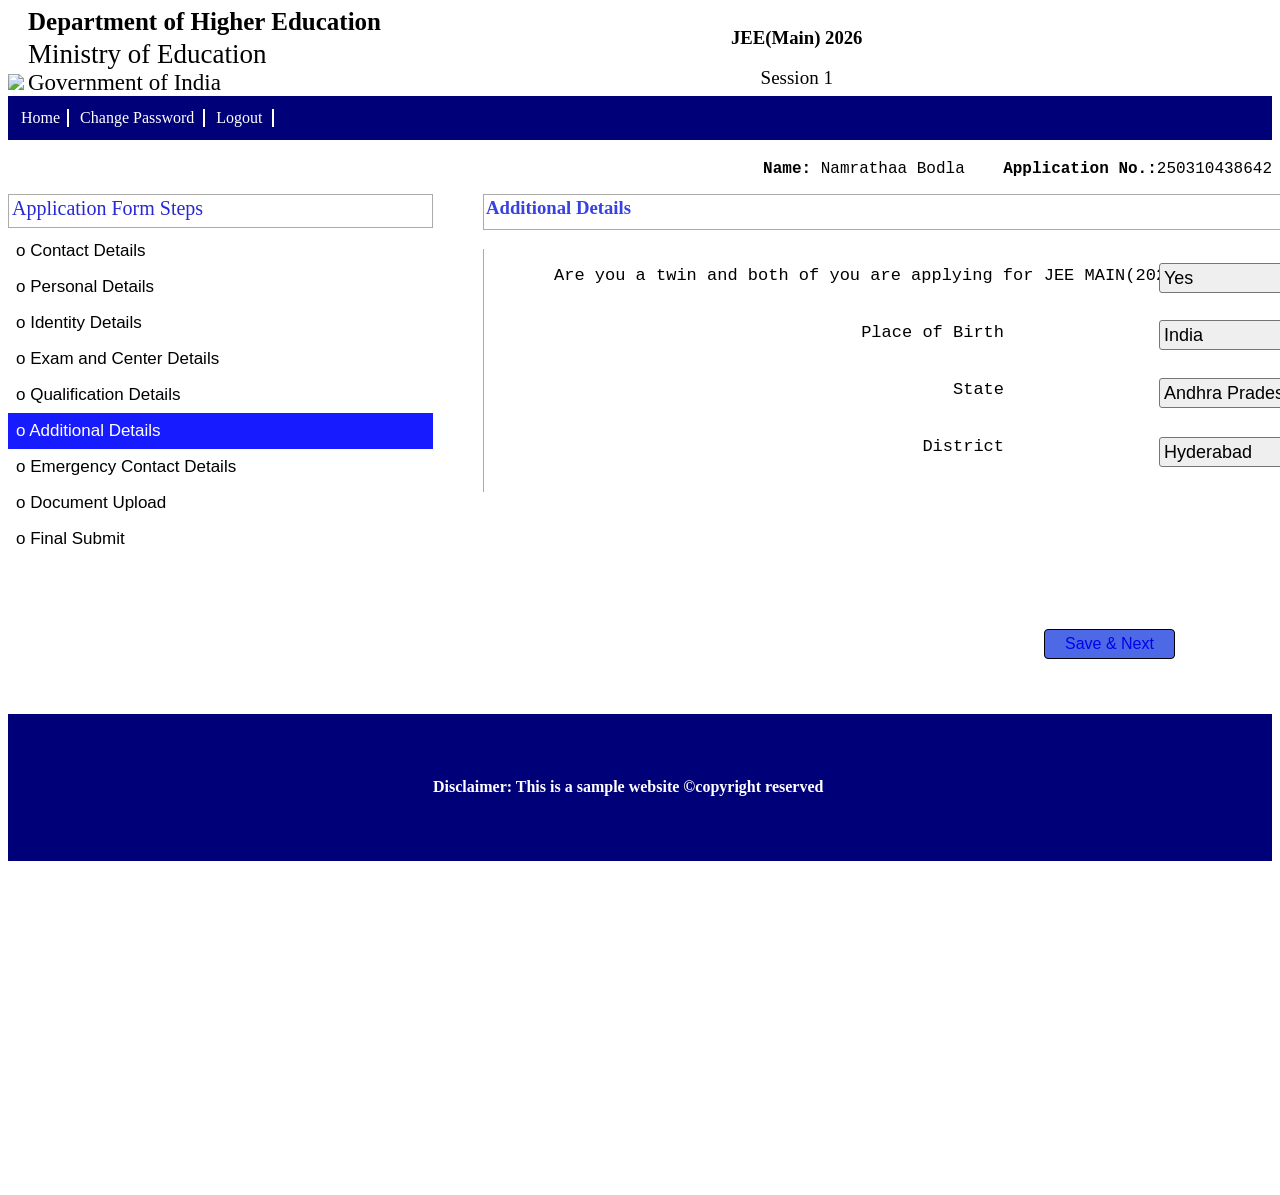
==== adetails.html @ 9905c22a "Add files via upload" ====
<!DOCTYPE html>
<html>
    <head>
        <title>JEE MAINS APPLICATION FORM</title>
        <link rel="icon" href="images/flag.png">
        <link rel="stylesheet" href="form.css">
        <link href="https://fonts.google.com/share?selection.family=Noto+Serif:ital,wght@0,100..900;1,100..900|Roboto:ital,wght@0,100..900;1,100..900">
    </head>
    <body>
    <header>
        <img  id="emblem" src="images/emblem.avif" height="100px">
        <div class="heading">
            <h1 id="h11">Department of Higher Education</h1>
            <h1 id="h12">Ministry of Education</h1>
            <h2 id="h21">Government of India</h2>
        </div>
        <div class="mainname">
            <h3>JEE(Main) 2026</h3>
            <p>Session 1</p>
        </div>
        <div class="navline">
            <div id="home">Home</div>
            <div id="cp">Change Password</div>
            <div id="lo">Logout</div>
        </div>
         <div class="line2">
            <pre><h4>Name:</h4> Namrathaa Bodla    <h4>Application No.:</h4>250310438642</pre>
        </div>
    </header>
    <div class="sidebar">
       <div id="sbheading"> Application Form Steps</div>
           <div class="sbdetails">       
           <div style="padding:8px;"> o Contact Details</div>
           <div style="padding:8px;">o Personal Details</div>
           <div style="padding:8px;">o Identity Details</div>
           <div style="padding:8px;">o Exam and Center Details</div>
           <div style="padding:8px;">o Qualification Details</div>
           <div style="padding:8px;color:white; background-color: #171bff;">o Additional Details</div>
           <div style="padding:8px;">o Emergency Contact Details</div>
           <div style="padding:8px;">o Document Upload</div>
           <div style="padding:8px;">o Final Submit</div>
         </div>
        </div>
    <div class="adetails">
        <h3>Additional Details</h3>
        <div class="adetailsname">
<pre>Are you a twin and both of you are applying for JEE MAIN(2026)?
                 

Place of Birth


State


District
        </pre>
        </div>
<div class="adetailsdetails">
    <select style="width:450px; height:30px ;font-size:large; margin-top:14px;margin-left:95px;display:block">
                <option>Yes</option>
                <option>No</option>
             </select>

             <select style="width:450px; height:30px ;font-size:large; margin-top:27px;margin-left:95px;display:block">
                <option>India</option>
                <option>Foreign</option>
             </select>
             <select style="width:450px; height:30px ;font-size:large; margin-top:28px;margin-left:95px;display:block">
                    <option>Andhra Pradesh</option>
    <option>Arunachal Pradesh</option>
    <option>Assam</option>
    <option>Bihar</option>
    <option>Chhattisgarh</option>
    <option>Goa</option>
    <option>Gujarat</option>
    <option>Haryana</option>
    <option>Himachal Pradesh</option>
    <option>Jharkhand</option>
    <option>Karnataka</option>
    <option>Kerala</option>
    <option>Madhya Pradesh</option>
    <option>Maharashtra</option>
    <option>Manipur</option>
    <option>Meghalaya</option>
    <option>Mizoram</option>
    <option>Nagaland</option>
    <option>Odisha</option>
    <option>Punjab</option>
    <option>Rajasthan</option>
    <option>Sikkim</option>
    <option>Tamil Nadu</option>
    <option>Telangana</option>
    <option>Tripura</option>
    <option>Uttar Pradesh</option>
    <option>Uttarakhand</option>
    <option>West Bengal</option>
    <option>Andaman and Nicobar Islands</option>
    <option>Chandigarh</option>
    <option>Dadra and Nagar Haveli and Daman and Diu</option>
    <option>Jammu and Kashmir</option>
    <option>Ladakh</option>
             </select>
<select style="width:450px; height:30px ;font-size:large; margin-top:29px;margin-left:95px;display:block">
    <option>Hyderabad</option>
    <option>Bengaluru</option>
    <option>Jaipur</option>
    <option>Agra</option>
</select>
</div>
<div class="adetailssubmit">
        <button><a href="emc.html"> Save & Next</a></button>
    </div>
</div>
<footer>
       <div class="afoot"><h4>Disclaimer: This is a sample website
                        &copy;copyright reserved</h4></div>
    </footer>
</body>
</html>
---- form.css ----
.heading{
    display:inline-block;
}
#h11{
    font-size: 25px;
    margin:0px;
    padding-bottom:0px;
    
}
#h12{
    font-size: 27px;
    font-weight: normal;
    margin:0px;
    padding-top:3px;
}
#h21{
    font-size: 23px;
    font-weight: lighter;
    margin:0px;
}
header{
    background-color: white;
}
.mainname{
    display: inline-block;
    margin-left:350px;
    position: absolute;
    text-align: center;
}
.mainname p{
    font-size: 19px;
    font-weight: 530;
    margin-top: 0px;
    padding:0px;
}

.navline{
    background-color: rgb(0, 0, 121);
    color: white;
    font-size: 16px;
    padding:13px;
    margin-bottom: 20px;
}
#home{
display: inline-block; 
padding-right:7px;
border-right: 2px solid white;
}
#cp{
padding-right:9px;
border-right: 2px solid white;
display: inline-block;
padding-left:7px;
}
#lo{
padding-right:9px;
border-right: 2px solid white;
display: inline-block;
padding-left:7px;
}
.line2{
    text-align: right; 
    font-size:large;
    font-family: Arial, Helvetica, sans-serif;  
}
.line2 h4{
    display:inline;
}
#sbheading{
     display: inline-block;
    font-size: 20px;
    color: rgb(40, 40, 211);
    font-weight:540;
    font-style:"roboto";
     border:1px solid rgb(172, 171, 171);
     text-align:left;
     height:30px;
     width:420px;
          padding-top: 2px;
     padding-left: 3px;
    }
    .sbdetails{
        margin-top:5px;
        font-size:17px;
        font-family: 'Gill Sans', 'Gill Sans MT', Calibri, 'Trebuchet MS', sans-serif;
        }
   .sidebar{
    
    display:block;
    float:left;

   }
   .contact {
    display: inline-block;
       background-color: white;
    margin-left: 50px;
    position:absolute;
    height:1000px;
    width:auto;
    margin-right: 0px;
    } 
    .contact h3{
        margin-top: 0px;
        height:30px;
        width:70vw;
        padding:2px;
        border:1px solid rgb(172, 171, 171);
        color: rgb(55, 66, 224);
    }
    .contactname{
        width:250px;
        font-size: 18px;
        font-family: 'Gill Sans', 'Gill Sans MT', Calibri, 'Trebuchet MS', sans-serif;
        padding-left: 90px;
        text-align: right;
        display: block;
        float:left;
        border-left:1px solid rgb(172, 171, 171);
    }
    .contactdetails{
    
        width:800px;
        display:inline-block;
        position:absolute;
        margin-left:20px;
        padding-right:120px;
        border-right:1px solid  rgb(172, 171, 171);
     }
     .contactdetails input{
        height:27px;
        width:450px;
        font-size: large;
        display:block;
        margin-top:10px;
        border-radius:3px;
     }
     .contactsubmit{
        position: relative;
        top:400px;
        left:540px;
    }
    .contactsubmit button{
        padding-left:20px;
         padding-right:20px;
          padding-top:5px;
           padding-bottom:5px;
           border:1px solid black ;
           border-radius: 4px;
           font-size:16px;
         background-color: rgb(77, 105, 230);
      color:rgb(255, 249, 249);
    }
    .contactsubmit a{
        text-decoration: none;
        color: white;
    }
    .contactsubmit a:hover{
        text-decoration: none;
    }
    .contactsubmit a:visited{
        color: white;
    }
    .ffoot{
    background-color: rgb(0, 0, 121);
    color: white;
    font-size: 16px;
    padding:43px;
    position: relative;
    top:520px;
}



    .pdetails {
    display: inline-block;
       background-color: white;
    margin-left: 50px;
    position:absolute;
    height:1000px;
    width:1170px;
    margin-right: 0px;
    } 
    .pdetails h3{
        margin-top: 0px;
        height:30px;
        padding:2px;
        border:1px solid rgb(172, 171, 171);
        color: rgb(55, 66, 224);
    }
    .pdetailsname{
        width:450px;
        font-size: 15px;
        font-family: 'Gill Sans', 'Gill Sans MT', Calibri, 'Trebuchet MS', sans-serif;
        padding-left: 90px;
        text-align: right;
        display: block;
        float:left;
        border-left:1px solid rgb(172, 171, 171);
    }
    .pdetailsdetails{
        width:610px;
        display:inline-block;
        position:absolute;
        margin-left:20px;
        border-right:1px solid  rgb(172, 171, 171);
     }
     .pdetailsdetails input{
        border-radius:3px;
        height:27px;
        width:450px;
        font-size: large;
        display:block;
        margin-top:15px;
     }
     .pdetailssubmit{
        position: relative;
        top:950px;
        left:0px;
    }
    .pdetailssubmit button{
        padding-left:20px;
         padding-right:20px;
          padding-top:5px;
           padding-bottom:5px;
           border:1px solid black ;
           border-radius: 4px;
           font-size:16px;
         background-color: rgb(77, 105, 230);
      color:rgb(255, 249, 249);
    }
    .pdetailssubmit a{
        text-decoration: none;
    }
    .pdetailssubmit a:hover{
        text-decoration: none;
    }
    .pdetailssubmit a:visited{
        color: white;
    }
    .pfoot{
         background-color: rgb(0, 0, 121);
    color: white;
    font-size: 16px;
    padding:43px;
        position:relative;
        top:1100px;
    }
    
    

    .iddetails {
    display: inline-block;
    background-color: white;
    margin-left: 50px;
    position:absolute;
    height:1000px;
    width:1170px;
    margin-right: 0px;

    
    } 
    .iddetails h3{
        margin-top: 0px;
        height:30px;
        padding:2px;
        border:1px solid rgb(172, 171, 171);
        color: rgb(55, 66, 224);
    }
    .iddetailsname{
        border-left:1px solid rgb(172, 171, 171);
        width:450px;
        font-size: 17px;
        font-family: 'Gill Sans', 'Gill Sans MT', Calibri, 'Trebuchet MS', sans-serif;
        padding-left: 90px;
        text-align: right;
        display: block;
        float:left;
            }
    .iddetailsdetails{
         border-right:1px solid rgb(172, 171, 171);
        width:610px;
        display:inline-block;
        position:absolute;
        margin-left:20px;        
     }
     .iddetailsheading2{
        display: block;
        margin-top:70px;
     }
     .iddetailsdetails input{
        height:27px;
        width:450px;
        font-size: large;
        display:block;
        margin-top:15px;
        border-radius:3px;
     }
     .radio{
        display:block;
        margin-top:150px;
        font-size: 17px;
        font-family: 'Gill Sans', 'Gill Sans MT', Calibri, 'Trebuchet MS', sans-serif;
     }
     .iddetailssubmit{
        position: relative;
        top:550px;
        left:600px;
    }
    .iddetailssubmit button{
        padding-left:20px;
         padding-right:20px;
          padding-top:5px;
           padding-bottom:5px;
           border:1px solid black ;
           border-radius: 4px;
           font-size:16px;
         background-color: rgb(77, 105, 230);
      color:rgb(255, 249, 249);
    }
    .iddetailssubmit a{
        text-decoration: none;
    }
    .iddetailssubmit a:hover{
        text-decoration: none;
    }
    .iddetailssubmit a:visited{
        color: white;
    }
    .ifoot{
         background-color: rgb(0, 0, 121);
    color: white;
    font-size: 16px;
    padding:43px;
        position:relative;
        top:620px;
    }


.ecdetails {
    display: inline-block;
       background-color: white;
    margin-left: 50px;
    position:absolute;
    height:1000px;
    width:1170px;
    margin-right: 0px;
    border-left:1px solid rgb(172, 171, 171);
    border-right:1px solid rgb(172, 171, 171);
    } 
    .ecdetails h3{
        margin-top: 0px;
        height:30px;
        padding:2px;
        border:1px solid rgb(172, 171, 171);
        color: rgb(55, 66, 224);
    }
    .ecdetailsname{
        font-family: 'Gill Sans', 'Gill Sans MT', Calibri, 'Trebuchet MS', sans-serif;
        width:450px;
        font-size: 17px;
        padding-left: 90px;
        text-align: right;
        display: block;
        float:left;
        
    }
    .ecdetailsdetails{
        width:250px;
        display:inline-block;
        position:relative;
        margin-left:20px;
        top:80px;
        left:25px;
       
     }
     .ecdetailsdetails select{
        border-radius:3px;
     }
     .ecdetailsdetails input{
        border-radius:3px;
        height:27px;
        width:450px;
        font-size: large;
        display:block;
        margin-top:15px;
     }
     .ecdetailssubmit{
        position: relative;
        top:120px;
        left:0px;
    }
    .ecdetailssubmit button{
        padding-left:20px;
         padding-right:20px;
          padding-top:5px;
           padding-bottom:5px;
           border:1px solid black ;
           border-radius: 4px;
           font-size:16px;
         background-color: rgb(77, 105, 230);
      color:rgb(255, 249, 249);
    }
    .ecdetailssubmit a{
        text-decoration: none;
    }
    .ecdetailssubmit a:hover{
        text-decoration: none;
    }
    .ecdetailssubmit a:visited{
        color: white;
    }
    .applyfor pre{
       display: inline-block;
        }
    .applyfor{
        border: 2px solid black;
        display:inline-block;
        width:190px;
        padding:0px;
        position: relative;
        left:50px;
        border-radius:3px;
    }
    .session pre{
       display: inline-block;
        }
    .session{
        border: 2px solid black;
        display:inline-block;
        width:190px;
        padding:0px;
        top:110px;
        right:150px;
        position: relative;
        border-radius:3px;
    }
    .ecdetailsdetails2{
        
        width:250px;
        display:inline-block;
        position:relative;
        margin-left:20px;
        left:25px;
        bottom:186px;
        
     }
     .ecfoot{
         background-color: rgb(0, 0, 121);
    color: white;
    font-size: 16px;
    padding:43px;
        position:relative;
        top:1020px;
    }
.qdetails {
    display: inline-block;
       background-color: rgb(255, 255, 255);
    margin-left: 50px;

    height:1000px;
    width:auto;
    margin-right: 0px;
    padding-left: 5px;
    border-left:1px solid rgb(172, 171, 171);
    padding-right: 5px;
    border-right:1px solid rgb(172, 171, 171);
    } 
    .tw {
    display: inline-block;
       background-color: rgb(255, 255, 255);
    margin-left: 0px;
    position:absolute;
    height:auto;
    width:auto;
    margin-right: 0px;
    margin-left:0px;
    padding-left: 5px;
    border-left:1px solid rgb(172, 171, 171);
    padding-right: 5px;
    border-right:1px solid rgb(172, 171, 171);
    } 
    .qdetails pre{
        font-size: 17px;
        font-family: 'Gill Sans', 'Gill Sans MT', Calibri, 'Trebuchet MS', sans-serif;
    }
    .qdetails h3{
        margin-top: 0px;
        height:30px;
        padding:2px;
        border:1px solid rgb(172, 171, 171);
        color: rgb(55, 66, 224);
    }
    .qdetails select{
        border-radius:3px;
    }
    .qdetails input{
          border-radius:3px;
    }
    .qdetailssubmit{
        position: relative;
        top:950px;
        left:1000px;
    }
    .qdetailssubmit button{
        padding-left:20px;
         padding-right:20px;
          padding-top:5px;
           padding-bottom:5px;
           border:1px solid black ;
           border-radius: 4px;
           font-size:16px;
         background-color: rgb(77, 105, 230);
      color:rgb(255, 249, 249);
       
    }
    .qdetailssubmit a{
        text-decoration: none;
    }
    .qdetailssubmit a:hover{
        text-decoration: none;
    }
    .qdetailssubmit a:visited{
        color: white;
    }
    .qfoot{
         background-color: rgb(0, 0, 121);
    color: white;
    font-size: 16px;
    padding:43px;
        position:relative;
        top:1020px;
    }


    .adetails {
    display: inline-block;
       background-color: white;
    margin-left: 50px;
    position:absolute;
    height:1000px;
    width:1170px;
    margin-right: 0px;
    } 
    .adetails h3{
        margin-top: 0px;
        height:30px;
        padding:2px;
        border:1px solid rgb(172, 171, 171);
        color: rgb(55, 66, 224);
    }
    .adetailsname{
        margin-right:40px;
        width:450px;
        font-size: 17px;
        font-family: 'Gill Sans', 'Gill Sans MT', Calibri, 'Trebuchet MS', sans-serif;
        padding-left: 70px;
        text-align: right;
        display: block;
        float:left;
        border-left:1px solid rgb(172, 171, 171);
    }
    .adetails select{
        border-radius:3px;
    }
    .adetailsdetails{
        width:560px;
        display:inline-block;
        position:absolute;
        margin-left:20px;
        padding-right:28px;
        border-right:1px solid  rgb(172, 171, 171);
     }
     .adetailssubmit{
        position: relative;
        top:380px;
        left:0px;
    }
    .adetailssubmit button{
        padding-left:20px;
         padding-right:20px;
          padding-top:5px;
           padding-bottom:5px;
           border:1px solid black ;
           border-radius: 4px;
           font-size:16px;
         background-color: rgb(77, 105, 230);
      color:rgb(255, 249, 249);
    }
    .adetailssubmit a{
        text-decoration: none;
    }
    .adetailssubmit a:hover{
        text-decoration: none;
    }
    .adetailssubmit a:visited{
        color: white;
    }
    .afoot{
         background-color: rgb(0, 0, 121);
    color: white;
    font-size: 16px;
    padding:43px;
        position:relative;
        top:520px;
    }


    .edetails {
    display: inline-block;
       background-color: white;
    margin-left: 50px;
    position:absolute;
    height:1000px;
    width:1170px;
    margin-right: 0px;
    } 
    .edetails h3{
        margin-top: 0px;
        height:30px;
        padding:2px;
        border:1px solid rgb(172, 171, 171);
        color: rgb(55, 66, 224);
    }
    .edetailsname{
        
        width:450px;
        font-size: 17px;
        font-family: 'Gill Sans', 'Gill Sans MT', Calibri, 'Trebuchet MS', sans-serif;
        padding-left: 90px;
        text-align: right;
        display: block;
        float:left;
        border-left:1px solid rgb(172, 171, 171);
    }
    .edetailsdetails{
        width:560px;
        padding-left:45px;
        display:inline-block;
        position:absolute;
        margin-left:20px;
        border-right:1px solid  rgb(172, 171, 171);
     }
     .edetailsdetails select{
        border-radius:3px;
     }
     .edetailsdetails input{
        border-radius:3px;
     }
     .edetailssubmit{
        position: relative;
        top:380px;
        left:0px;
    }
    .edetailssubmit button{
        padding-left:20px;
         padding-right:20px;
          padding-top:5px;
           padding-bottom:5px;
           border:1px solid black ;
           border-radius: 4px;
           font-size:16px;
         background-color: rgb(77, 105, 230);
      color:rgb(255, 249, 249);
    }
    .edetailssubmit a{
      text-decoration: none;
    }
    .edetailssubmit a:hover{
        text-decoration: none;
    }
    .edetailssubmit a:visited{
        color: white;
    }
     .efoot{
         background-color: rgb(0, 0, 121);
    color: white;
    font-size: 16px;
    padding:43px;
        position:relative;
        top:520px;
    }

    .fdetails {
    display: inline-block;
       background-color: white;
    margin-left: 50px;
    position:absolute;
    height:1000px;
    width:1170px;
    margin-right: 0px;
    } 
    .fdetails h3{
        margin-top: 0px;
        height:30px;
        padding:2px;
        border:1px solid rgb(172, 171, 171);
        color: rgb(55, 66, 224);
    }
    .tableheading th{
        border:1px solid black;
        border-left:none;
        padding-right:70px;
        padding-left:90px;
        background-color: #c4ffff;
       
    }
    .content td{
        padding-right:0px;
         border:1px solid black;
         font-size:17px;
         font-family: 'Gill Sans', 'Gill Sans MT', Calibri, 'Trebuchet MS', sans-serif;
       
    } 
    .name{
        margin-right:40px;
        display:inline-block;
        width:123px;
    }
    .namedetails{
         
        display:inline-block;
    }
    .fdetailssubmit{
        position: relative;
        top:70px;
        left:520px;
    }
    .fdetailssubmit button{
        padding-left:20px;
         padding-right:20px;
          padding-top:5px;
           padding-bottom:5px;
           border:1px solid black ;
           border-radius: 4px;
           font-size:16px;
         background-color: rgb(77, 105, 230);
      color:rgb(255, 249, 249);
    }
    .fdetailssubmit a{
      text-decoration: none;
    }
    .fdetailssubmit a:hover{
        text-decoration: none;
    }
    .fdetailssubmit a:visited{
        color: white;
    }
    .fifoot{
         background-color: rgb(0, 0, 121);
    color: white;
    font-size: 16px;
    padding:43px;
        position:relative;
        top:690px;
    }
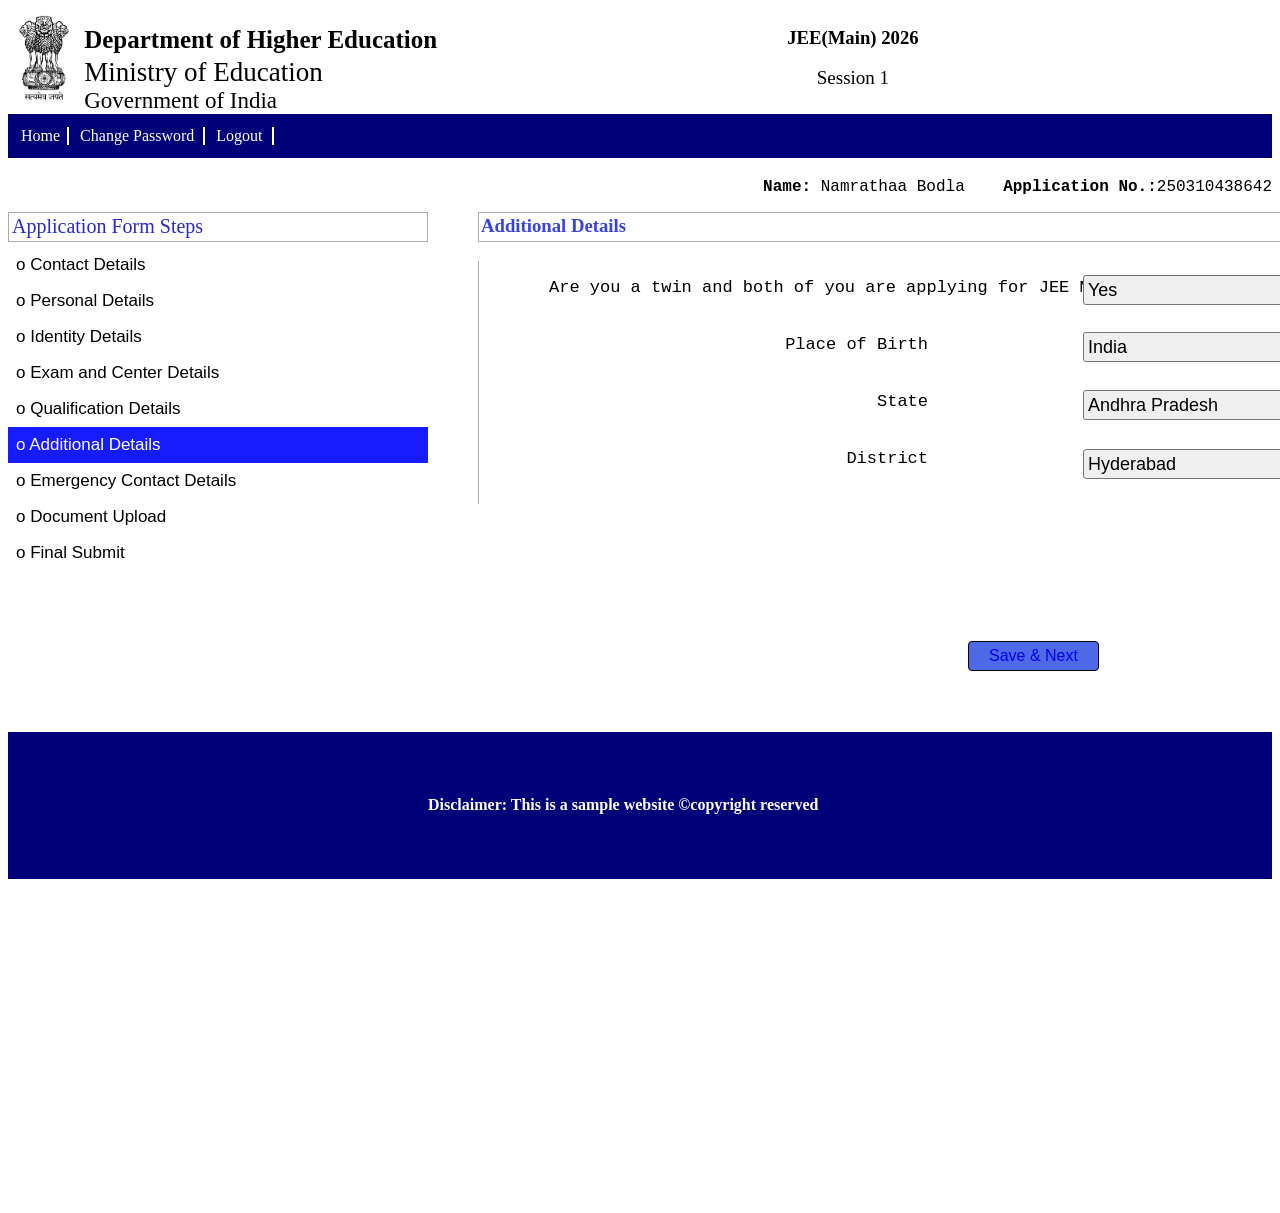
==== commit b95859e2: "Add files via upload" ====
--- a/adetails.html
+++ b/adetails.html
@@ -1,14 +1,15 @@
 <!DOCTYPE html>
 <html>
     <head>
+        <meta name="viewport" content="width=device-width, initial-scale=1.0">
         <title>JEE MAINS APPLICATION FORM</title>
-        <link rel="icon" href="images/flag.png">
+        <link rel="icon" href="flag.png">
         <link rel="stylesheet" href="form.css">
         <link href="https://fonts.google.com/share?selection.family=Noto+Serif:ital,wght@0,100..900;1,100..900|Roboto:ital,wght@0,100..900;1,100..900">
     </head>
     <body>
     <header>
-        <img  id="emblem" src="images/emblem.avif" height="100px">
+        <img  id="emblem" src="emblem.avif" height="100px">
         <div class="heading">
             <h1 id="h11">Department of Higher Education</h1>
             <h1 id="h12">Ministry of Education</h1>
--- a/form.css
+++ b/form.css
@@ -1,34 +1,42 @@
-
+*{
+    box-sizing:border-box;
+}
 .heading{
     display:inline-block;
+      
 }
 #h11{
     font-size: 25px;
     margin:0px;
     padding-bottom:0px;
-    
+      
 }
 #h12{
     font-size: 27px;
     font-weight: normal;
     margin:0px;
     padding-top:3px;
+    
 }
 #h21{
     font-size: 23px;
     font-weight: lighter;
     margin:0px;
+
 }
 header{
     background-color: white;
+      
 }
 .mainname{
+     
     display: inline-block;
     margin-left:350px;
     position: absolute;
     text-align: center;
 }
 .mainname p{
+   
     font-size: 19px;
     font-weight: 530;
     margin-top: 0px;
@@ -36,6 +44,7 @@
 }
 
 .navline{
+      
     background-color: rgb(0, 0, 121);
     color: white;
     font-size: 16px;
@@ -43,31 +52,37 @@
     margin-bottom: 20px;
 }
 #home{
+      
 display: inline-block; 
 padding-right:7px;
 border-right: 2px solid white;
 }
 #cp{
+     
 padding-right:9px;
 border-right: 2px solid white;
 display: inline-block;
 padding-left:7px;
 }
 #lo{
+     
 padding-right:9px;
 border-right: 2px solid white;
 display: inline-block;
 padding-left:7px;
 }
 .line2{
+      
     text-align: right; 
     font-size:large;
     font-family: Arial, Helvetica, sans-serif;  
 }
 .line2 h4{
+      
     display:inline;
 }
 #sbheading{
+     
      display: inline-block;
     font-size: 20px;
     color: rgb(40, 40, 211);
@@ -86,7 +101,6 @@
         font-family: 'Gill Sans', 'Gill Sans MT', Calibri, 'Trebuchet MS', sans-serif;
         }
    .sidebar{
-    
     display:block;
     float:left;
 
@@ -96,8 +110,6 @@
        background-color: white;
     margin-left: 50px;
     position:absolute;
-    height:1000px;
-    width:auto;
     margin-right: 0px;
     } 
     .contact h3{
@@ -109,7 +121,7 @@
         color: rgb(55, 66, 224);
     }
     .contactname{
-        width:250px;
+
         font-size: 18px;
         font-family: 'Gill Sans', 'Gill Sans MT', Calibri, 'Trebuchet MS', sans-serif;
         padding-left: 90px;
@@ -119,8 +131,7 @@
         border-left:1px solid rgb(172, 171, 171);
     }
     .contactdetails{
-    
-        width:800px;
+          
         display:inline-block;
         position:absolute;
         margin-left:20px;
@@ -128,6 +139,7 @@
         border-right:1px solid  rgb(172, 171, 171);
      }
      .contactdetails input{
+          
         height:27px;
         width:450px;
         font-size: large;
@@ -136,11 +148,13 @@
         border-radius:3px;
      }
      .contactsubmit{
-        position: relative;
-        top:400px;
-        left:540px;
+         
+       position:relative;
+       top:400px;
+       text-align:center;
     }
     .contactsubmit button{
+         
         padding-left:20px;
          padding-right:20px;
           padding-top:5px;
@@ -214,6 +228,7 @@
         margin-top:15px;
      }
      .pdetailssubmit{
+        
         position: relative;
         top:950px;
         left:0px;
@@ -254,9 +269,10 @@
     background-color: white;
     margin-left: 50px;
     position:absolute;
-    height:1000px;
-    width:1170px;
-    margin-right: 0px;
+    height:auto;
+    width:auto;
+    margin-right: 0px;
+     
 
     
     } 
@@ -279,10 +295,11 @@
             }
     .iddetailsdetails{
          border-right:1px solid rgb(172, 171, 171);
-        width:610px;
+        width:760px;
         display:inline-block;
         position:absolute;
-        margin-left:20px;        
+        margin-left:20px;  
+             
      }
      .iddetailsheading2{
         display: block;
@@ -303,9 +320,9 @@
         font-family: 'Gill Sans', 'Gill Sans MT', Calibri, 'Trebuchet MS', sans-serif;
      }
      .iddetailssubmit{
-        position: relative;
-        top:550px;
-        left:600px;
+        top:500px;
+        position:relative;
+        text-align: center;
     }
     .iddetailssubmit button{
         padding-left:20px;
@@ -389,6 +406,7 @@
         position: relative;
         top:120px;
         left:0px;
+         
     }
     .ecdetailssubmit button{
         padding-left:20px;
@@ -500,7 +518,7 @@
     .qdetailssubmit{
         position: relative;
         top:950px;
-        left:1000px;
+        text-align: center;
     }
     .qdetailssubmit button{
         padding-left:20px;
@@ -722,9 +740,10 @@
         display:inline-block;
     }
     .fdetailssubmit{
+        
         position: relative;
         top:70px;
-        left:520px;
+        text-align:center;
     }
     .fdetailssubmit button{
         padding-left:20px;
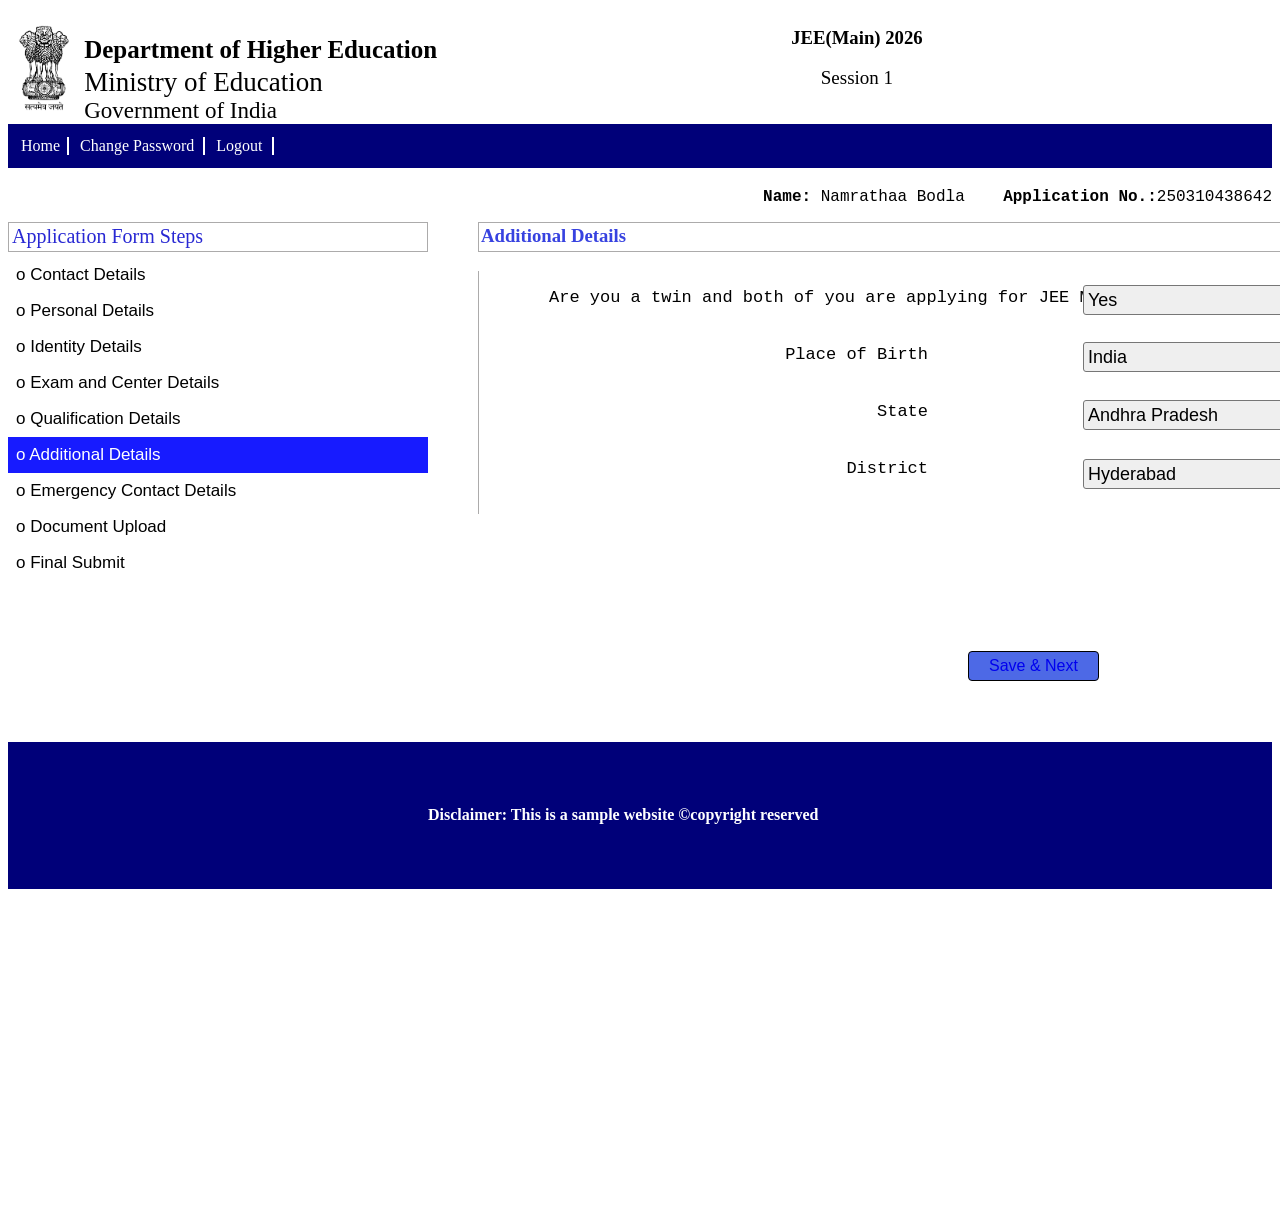
==== commit ee0c8e0d: "Add files via upload" ====
--- a/adetails.html
+++ b/adetails.html
@@ -18,6 +18,9 @@
         <div class="mainname">
             <h3>JEE(Main) 2026</h3>
             <p>Session 1</p>
+        </div>
+        <div style="display:inline-block;position: relative;left:1060px;">
+        <img src="nta.jpg" style="height:110px;width:290px;">
         </div>
         <div class="navline">
             <div id="home">Home</div>
@@ -45,7 +48,7 @@
     <div class="adetails">
         <h3>Additional Details</h3>
         <div class="adetailsname">
-<pre>Are you a twin and both of you are applying for JEE MAIN(2026)?
+<pre>Are you a twin and both of you are applying for JEE MAIN?
                  
 
 Place of Birth
--- a/form.css
+++ b/form.css
@@ -131,7 +131,8 @@
         border-left:1px solid rgb(172, 171, 171);
     }
     .contactdetails{
-          
+        
+         margin-top:10px; 
         display:inline-block;
         position:absolute;
         margin-left:20px;
@@ -144,7 +145,7 @@
         width:450px;
         font-size: large;
         display:block;
-        margin-top:10px;
+        margin-top:12px;
         border-radius:3px;
      }
      .contactsubmit{
@@ -386,10 +387,8 @@
         width:250px;
         display:inline-block;
         position:relative;
-        margin-left:20px;
-        top:80px;
-        left:25px;
-       
+        right:345px;
+        top:262px;
      }
      .ecdetailsdetails select{
         border-radius:3px;
@@ -404,7 +403,7 @@
      }
      .ecdetailssubmit{
         position: relative;
-        top:120px;
+        top:110px;
         left:0px;
          
     }
@@ -428,8 +427,11 @@
     .ecdetailssubmit a:visited{
         color: white;
     }
+
+
     .applyfor pre{
        display: inline-block;
+       
         }
     .applyfor{
         border: 2px solid black;
@@ -438,6 +440,7 @@
         padding:0px;
         position: relative;
         left:50px;
+        bottom:400px;
         border-radius:3px;
     }
     .session pre{
@@ -448,19 +451,17 @@
         display:inline-block;
         width:190px;
         padding:0px;
-        top:110px;
+        bottom:300px;
         right:150px;
         position: relative;
         border-radius:3px;
     }
     .ecdetailsdetails2{
-        
         width:250px;
         display:inline-block;
         position:relative;
-        margin-left:20px;
-        left:25px;
-        bottom:186px;
+        bottom:233px;
+        left:320px;
         
      }
      .ecfoot{
@@ -471,6 +472,10 @@
         position:relative;
         top:1020px;
     }
+
+
+
+
 .qdetails {
     display: inline-block;
        background-color: rgb(255, 255, 255);
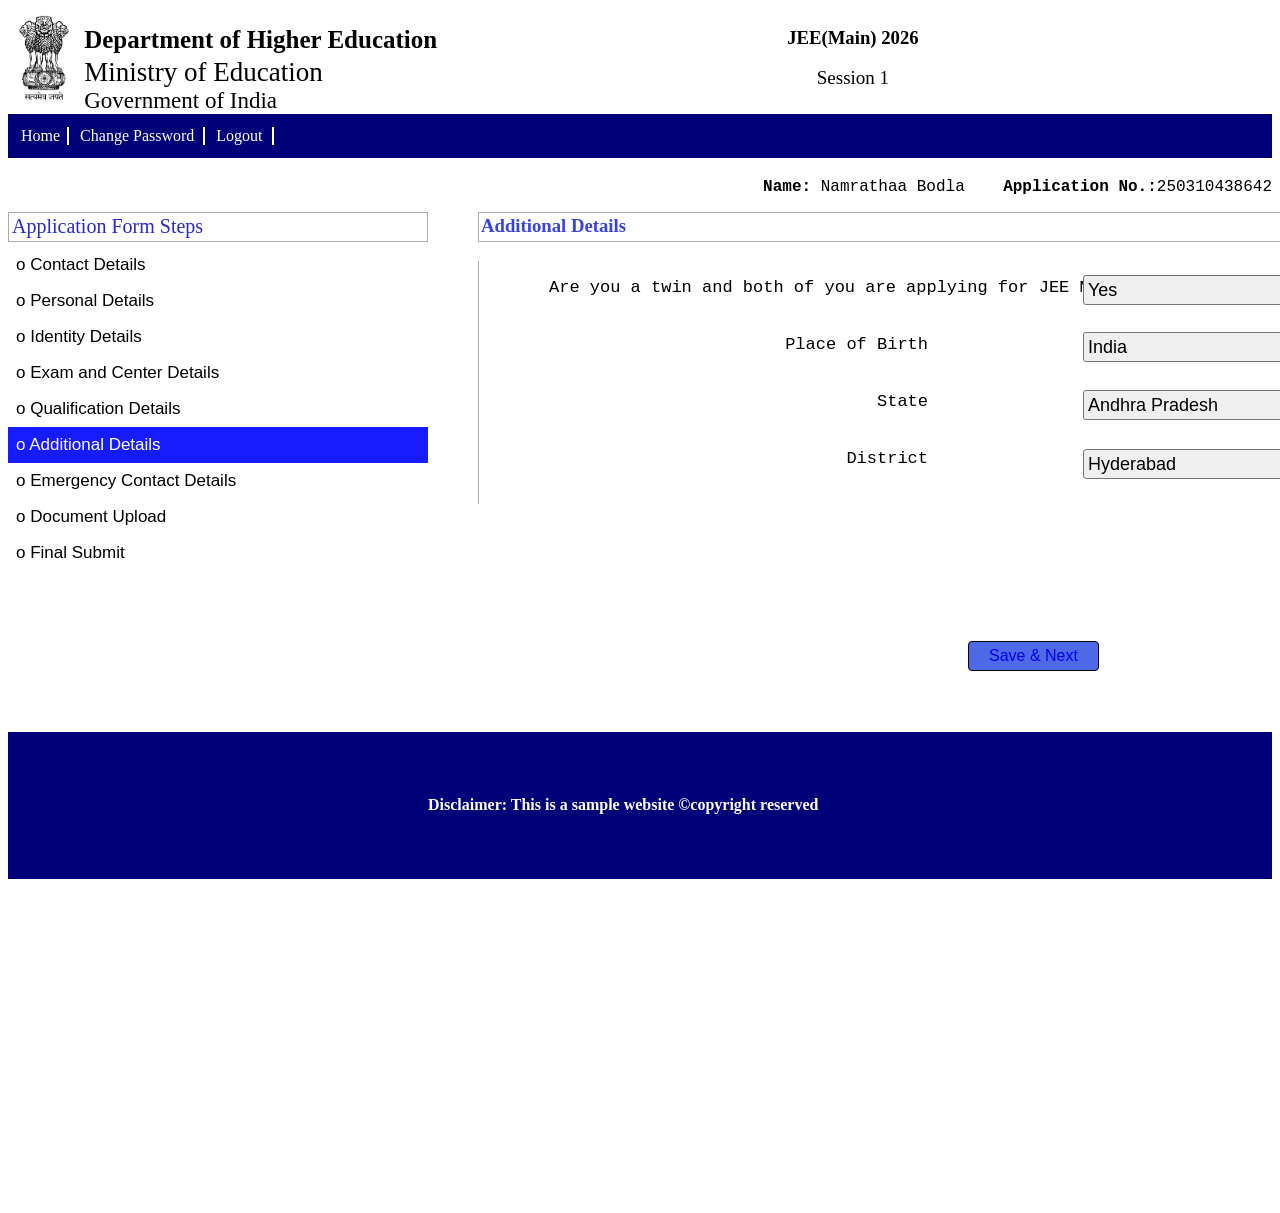
==== commit d7283da3: "Add files via upload" ====
--- a/adetails.html
+++ b/adetails.html
@@ -18,9 +18,6 @@
         <div class="mainname">
             <h3>JEE(Main) 2026</h3>
             <p>Session 1</p>
-        </div>
-        <div style="display:inline-block;position: relative;left:1060px;">
-        <img src="nta.jpg" style="height:110px;width:290px;">
         </div>
         <div class="navline">
             <div id="home">Home</div>
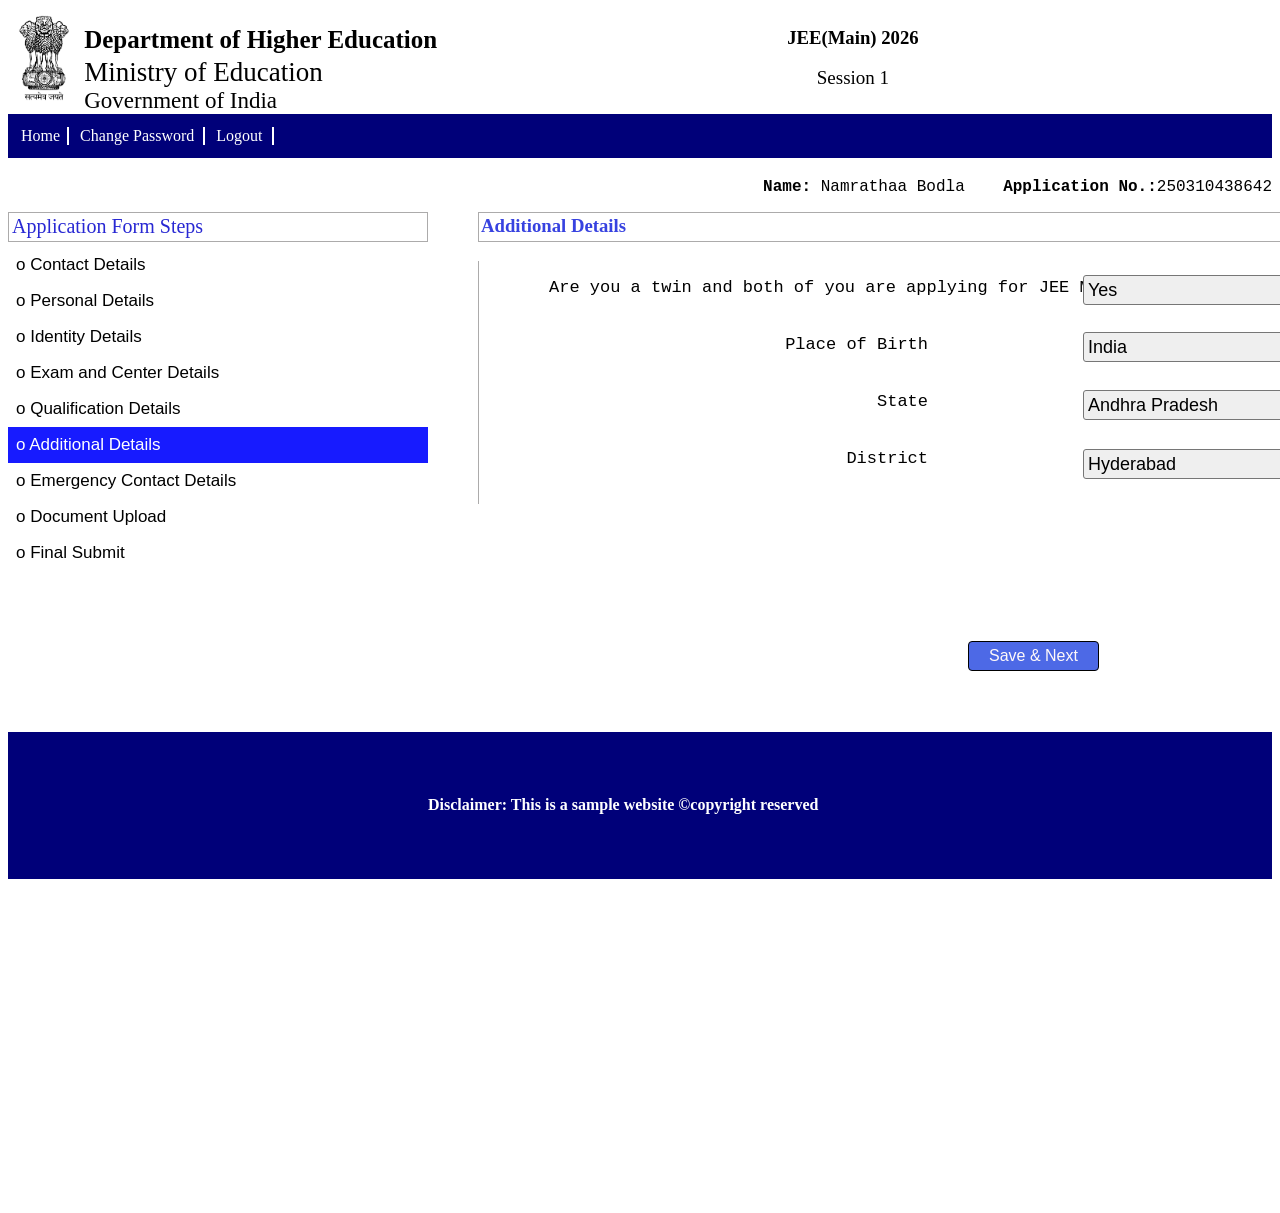
==== commit 7c2f6702: "Add files via upload" ====
--- a/adetails.html
+++ b/adetails.html
@@ -44,6 +44,7 @@
         </div>
     <div class="adetails">
         <h3>Additional Details</h3>
+        <form action="emc.html">
         <div class="adetailsname">
 <pre>Are you a twin and both of you are applying for JEE MAIN?
                  
@@ -110,8 +111,9 @@
 </select>
 </div>
 <div class="adetailssubmit">
-        <button><a href="emc.html"> Save & Next</a></button>
+        <button>Save & Next</button>
     </div>
+    </form>
 </div>
 <footer>
        <div class="afoot"><h4>Disclaimer: This is a sample website
--- a/form.css
+++ b/form.css
@@ -136,7 +136,7 @@
         display:inline-block;
         position:absolute;
         margin-left:20px;
-        padding-right:120px;
+        padding-right:460px;
         border-right:1px solid  rgb(172, 171, 171);
      }
      .contactdetails input{
@@ -311,7 +311,7 @@
         width:450px;
         font-size: large;
         display:block;
-        margin-top:15px;
+        margin-top:24px;
         border-radius:3px;
      }
      .radio{
@@ -321,9 +321,9 @@
         font-family: 'Gill Sans', 'Gill Sans MT', Calibri, 'Trebuchet MS', sans-serif;
      }
      .iddetailssubmit{
-        top:500px;
-        position:relative;
-        text-align: center;
+        top:170px;
+        position:relative;
+        text-align:left;
     }
     .iddetailssubmit button{
         padding-left:20px;
@@ -778,4 +778,25 @@
         position:relative;
         top:690px;
     }
-
+    .msg{
+        border:5px solid white;
+        height:120px;
+        width:600px;
+        text-align: center;
+        font-size: 25px;
+        font-weight: bold;
+        font-family: Verdana, Geneva, Tahoma, sans-serif;
+        position: relative;
+        left:550px;
+        border-radius: 5px;
+        color:white;
+    }
+    .fsb{
+     background-image:url( background.jpeg);
+    background-repeat: no-repeat;
+    background-position: center;
+    background-attachment: fixed;
+    background-size: cover;
+    
+    }
+
